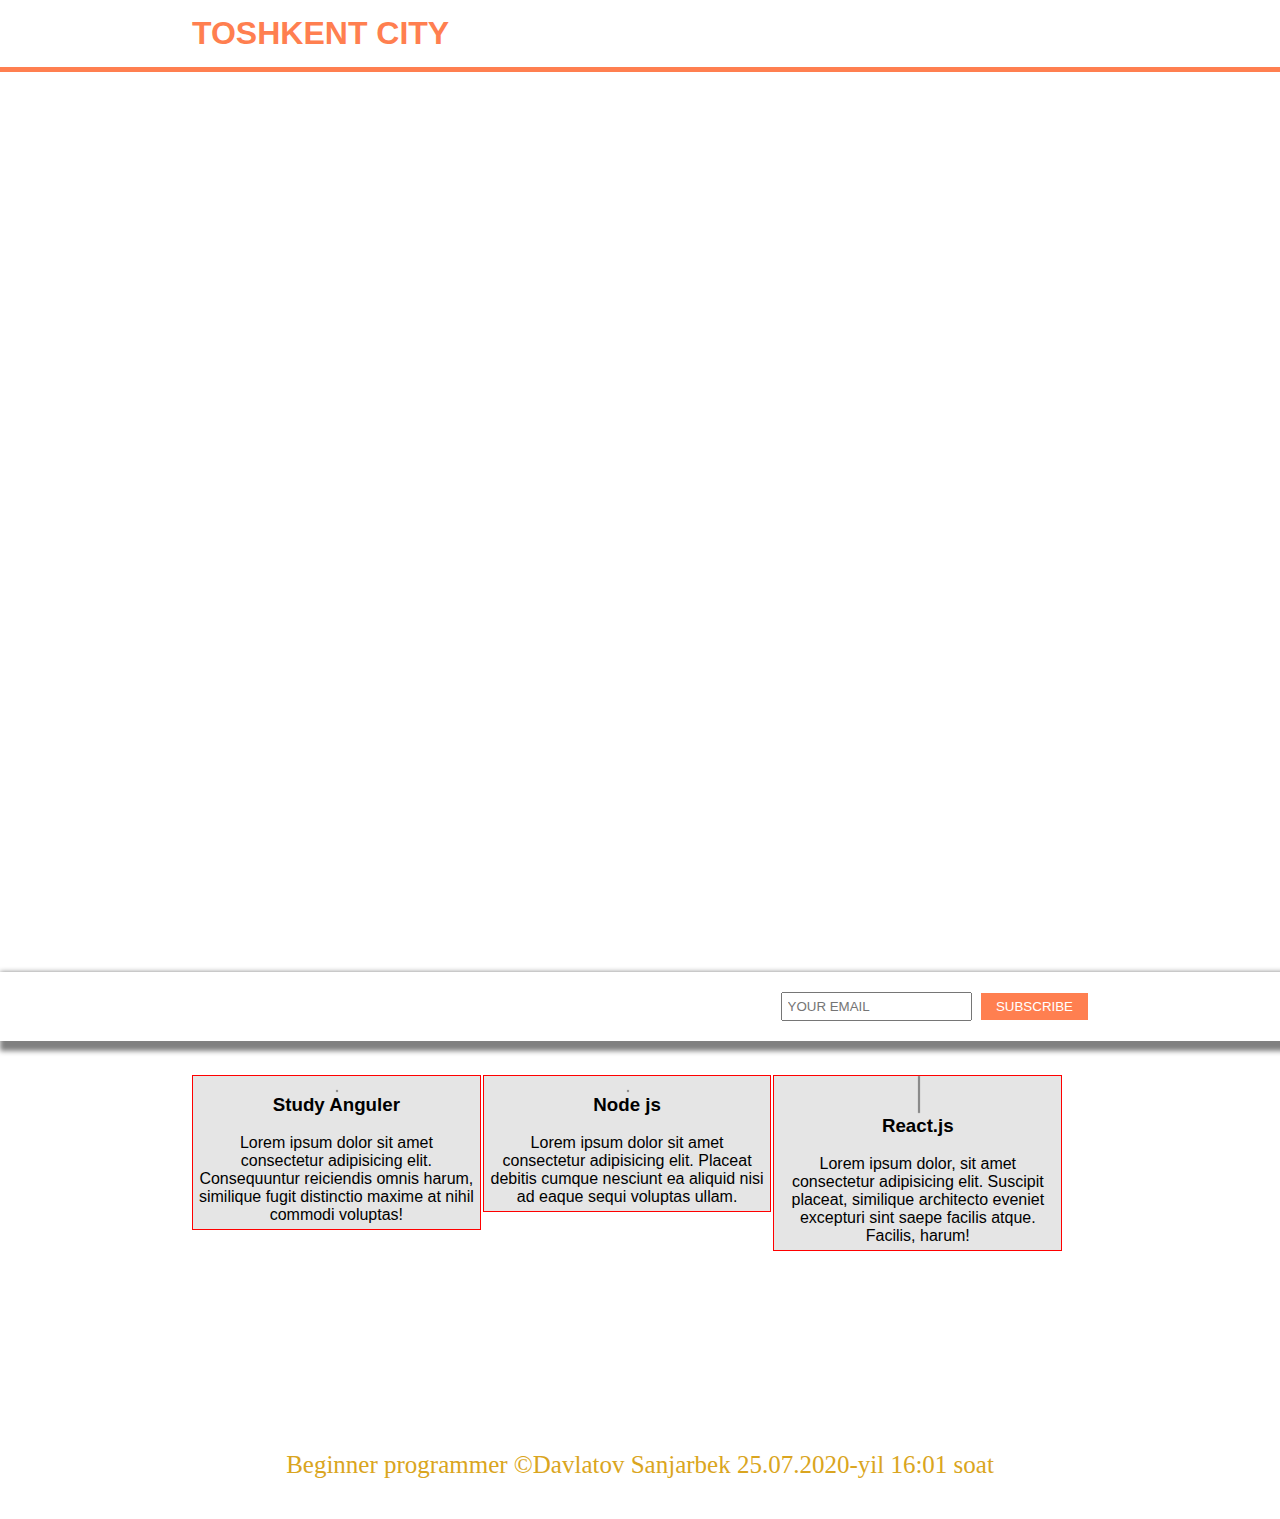
==== index.html @ 0dc69834 "Add files via upload" ====
<!DOCTYPE html>
<html lang="en">
  <head>
    <meta charset="UTF-8" />
    <meta name="viewport" content="width=device-width, initial-scale=1.0" />
    <title>Hilton mehmonxonasi</title>
    <link rel="stylesheet" href="style.css" />
    <link rel="icon" href="/images/favicon_HI.ico" type="image/x-icon" />
  </head>
  <body>
    <div id="header">
      <div class="container">
        <h1>
          <span class="logo"><a href="index.html">TOSHKENT CITY</a></span>
          HILTON HOTEL
        </h1>
        <ul class="navbar">
          <li><a href="index.html">Bosh Sahifa</a></li>
          <li><a href="Malumotlar.html">Malumotlar</a></li>
          <li><a href="Contact.html">Contact Us</a></li>
        </ul>
      </div>
    </div>
    <div id="banner">
      <div class="container">
        <h1>O‘zbekistonda Hilton Hotels & Resorts mehmonxonasi.</h1>
        <p>
          O‘zbekistonda Hilton Hotels & Resorts xalqaro brendining birinchi
          mehmonxonasi ochildi. O‘tgan shanba kuni Hilton Tashkent City
          taqdimoti o‘tkazilgan bo‘lsa, dushanba kuni u o‘z eshiklarini rasman
          ochdi.
        </p>
      </div>
    </div>

    <div id="newsletter">
      <div class="container">
        <div class="left">
          <h3>Subscribe to our newsletter</h3>
        </div>
        <div class="right">
          <input type="text" placeholder="YOUR EMAIL" />
          <button class="button">SUBSCRIBE</button>
        </div>
      </div>
    </div>
    <div id="courses">
      <div class="container">
        <div class="course-wrapper">
          <div class="box">
            <img src="/images/angular.png" alt="" />
            <h3>Study Anguler</h3>
            <br />
            <p>
              Lorem ipsum dolor sit amet consectetur adipisicing elit.
              Consequuntur reiciendis omnis harum, similique fugit distinctio
              maxime at nihil commodi voluptas!
            </p>
          </div>
          <div class="box">
            <img src="/images/node.png" alt="" />
            <h3>Node js</h3>
            <br />
            <p>
              Lorem ipsum dolor sit amet consectetur adipisicing elit. Placeat
              debitis cumque nesciunt ea aliquid nisi ad eaque sequi voluptas
              ullam.
            </p>
          </div>
          <div class="box">
            <img src="/images/react.png" alt="" class="react" />
            <h3>React.js</h3>
            <br />
            <p>
              Lorem ipsum dolor, sit amet consectetur adipisicing elit. Suscipit
              placeat, similique architecto eveniet excepturi sint saepe facilis
              atque. Facilis, harum!
            </p>
          </div>
        </div>
      </div>
    </div>
    <div class="clr"></div>
    <div id="footer">
      <p>
        Beginner programmer &copy;Davlatov Sanjarbek 25.07.2020-yil 16:01 soat
      </p>
    </div>
  </body>
</html>
<!--2 dars -->
---- style.css ----
body,
h1,
h2,
h3,
ul,
p {
  margin: 0;
  padding: 0;
}

#header {
  /*background-color: #35424a;*/
  background-image: url(/images/32.gif);
  border-bottom: 5px solid coral;
}

#header h1 {
  color: white;
  font-family: sans-serif;
  padding: 15px 0;
  display: inline-block;
}
#header .logo {
  color: coral;
}
#header .logo a {
  color: coral;
  text-decoration: none; /*bu <a href="#" ishlatilganda qo'laniladi>*/
}
.navbar {
  float: right;
}
.navbar li {
  display: inline;
}
.navbar li a {
  text-decoration: none;
  color: white;
  font-family: sans-serif;
  padding: 25px 15px;
  display: inline-block;
}
.navbar li a:hover {
  color: rgb(251, 255, 0);
  background-color: rgb(19, 89, 129);
}
.container {
  width: 70%;
  margin: auto;
}
#banner {
  height: 100vh;
  background-image: url(images/1.jpg);
  background-size: cover;
  background-position: center -220;
  text-align: center;
  color: rgb(255, 255, 255);
  font-family: sans-serif;
}
#banner h1 {
  font-size: 56px;
  margin-bottom: 20px;
  padding-top: 150px;
}
#banner p {
  color: rgb(255, 255, 255);
  font-size: 30px;
}
#newsletter {
  background-image: url(/images/30.jpg);
  color: white;
  font-family: sans-serif;
  padding: 20px 0;
  display: inline-block;
  width: 100%;
  box-shadow: grey 5px 5px 5px 5px;
}
#newsletter .left {
  float: left;
}

#newsletter .right {
  float: right;
}
#newsletter input {
  padding: 5px;
}
.button {
  padding: 6px 15px;
  border: none;
  background-color: coral;
  color: #fff;
  margin-left: 5px;
}
#courses {
  padding: 30px 0;
}
.box {
  width: 32%;
  float: left;
  text-align: center;
  font-family: sans-serif;
  border: 1px solid red;
  margin-bottom: 20px;
  background-color: #e5e5e5;
  margin-right: 2px;
}
.box img {
  max-width: 100%;
  width: 120px;
  box-shadow: grey 1px 1px 1px 1px;
  border-radius: 150px;
}
.box p {
  padding-left: 5px;
  padding-right: 5px;
  padding-bottom: 5px;
}
.react {
  padding-top: 15px;
  padding-bottom: 20px;
}
.box:hover {
  cursor: pointer;
  background-color: darkgoldenrod;
  color: #e5e5e5;
}
.box:hover img {
  cursor: pointer;
  background-color: yellow;
  color: #e5e5e5;
}
.clr {
  clear: both;
}
#footer {
  text-align: center;
  background-image: url(/images/33.gif);
  background-position: center;
  padding: 40px 0;
  font-size: 25px;
  color: goldenrod;
  margin-top: 140px;
}
.main-content {
  width: 65%;
  float: left;
}
.sidebar {
  width: 30%;
  float: right;
}
#about-us {
  margin-top: 40px;
  font-family: sans-serif;
}
.bg-dark {
  background-color: #35424a;
  color: white;
  border: 1px solid #fff;
  padding: 10px 10px;
  box-shadow: grey 5px 5px 5px 5px;
}
body {
  background-image: url(/images/24.jpg);
  background-size: cover;
  background-position: center;
}
.about {
  background-color: #35424a;
  color: white;
  border: 1px solid #fff;
  padding: 10px 10px;
  box-shadow: grey 5px 5px 5px 5px;
}
.services-box {
  padding: 30px;
  margin: 15px 0;
  background-color: #e5e5e5;
  border: 1px solid grey;
  box-shadow: grey 2px 2px 2px 2px;
  font-family: sans-serif;
}
.Our {
  /*background-color: #e5e5e5;
  border: 1px solid grey;
  box-shadow: grey 2px 2px 2px 2px;
  text-align: center;
  padding: 5px 5px;*/
  font-family: sans-serif;
  color: white;
  font-size: 30px;
}
.bg-dark label {
  /*tag orqali target qilinganda . shartemas tushunmadim lekin bosha bugga uxash yoqligi uchun ekan lekin class berganmaqul*/
  display: block;
  margin: 10px 0;
}
.bg-dark input {
  width: 100%;
  padding: 10px 0;
}
.bg-dark textarea {
  width: 100%;
  padding: 10px 0;
}
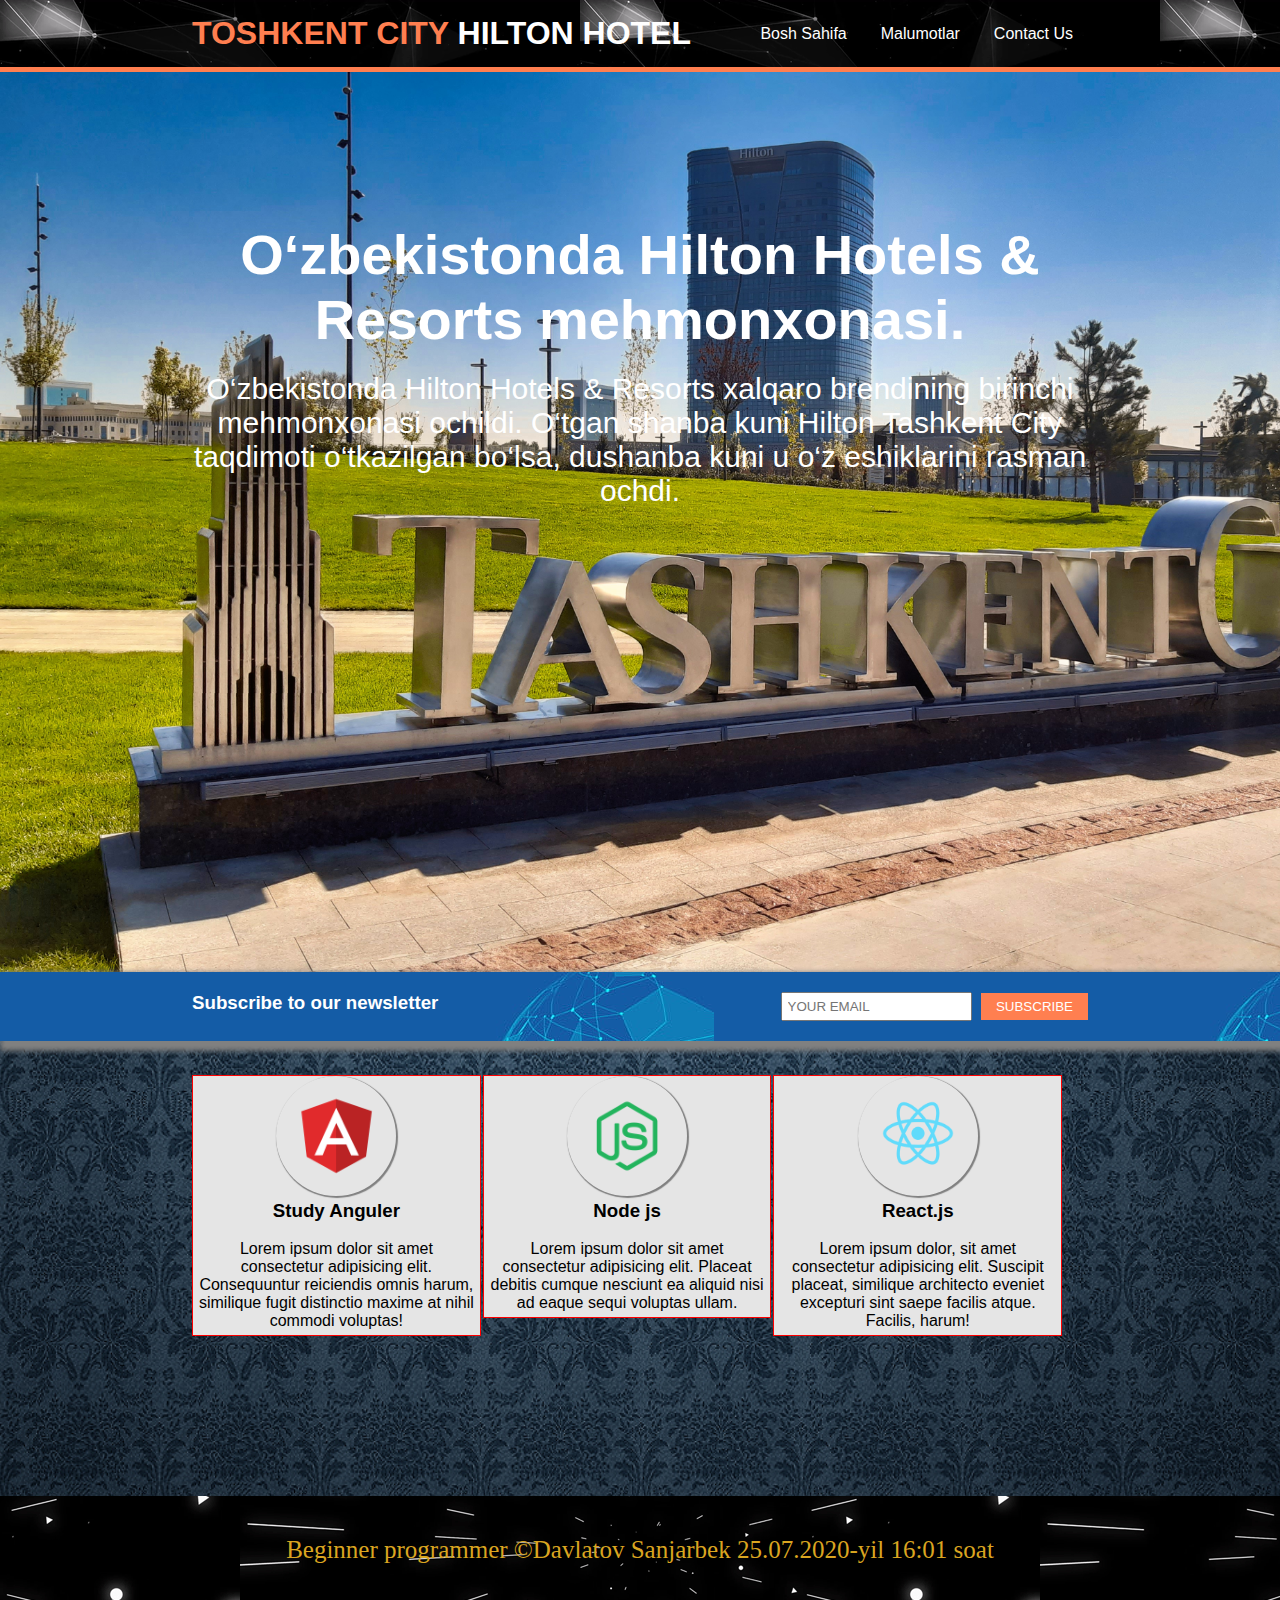
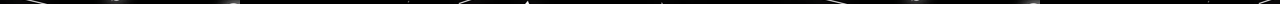
==== commit 9eb0568a: "second added repository" ====
--- a/index.html
+++ b/index.html
@@ -1,91 +1,91 @@
-<!DOCTYPE html>
-<html lang="en">
-  <head>
-    <meta charset="UTF-8" />
-    <meta name="viewport" content="width=device-width, initial-scale=1.0" />
-    <title>Hilton mehmonxonasi</title>
-    <link rel="stylesheet" href="style.css" />
-    <link rel="icon" href="/images/favicon_HI.ico" type="image/x-icon" />
-  </head>
-  <body>
-    <div id="header">
-      <div class="container">
-        <h1>
-          <span class="logo"><a href="index.html">TOSHKENT CITY</a></span>
-          HILTON HOTEL
-        </h1>
-        <ul class="navbar">
-          <li><a href="index.html">Bosh Sahifa</a></li>
-          <li><a href="Malumotlar.html">Malumotlar</a></li>
-          <li><a href="Contact.html">Contact Us</a></li>
-        </ul>
-      </div>
-    </div>
-    <div id="banner">
-      <div class="container">
-        <h1>O‘zbekistonda Hilton Hotels & Resorts mehmonxonasi.</h1>
-        <p>
-          O‘zbekistonda Hilton Hotels & Resorts xalqaro brendining birinchi
-          mehmonxonasi ochildi. O‘tgan shanba kuni Hilton Tashkent City
-          taqdimoti o‘tkazilgan bo‘lsa, dushanba kuni u o‘z eshiklarini rasman
-          ochdi.
-        </p>
-      </div>
-    </div>
-
-    <div id="newsletter">
-      <div class="container">
-        <div class="left">
-          <h3>Subscribe to our newsletter</h3>
-        </div>
-        <div class="right">
-          <input type="text" placeholder="YOUR EMAIL" />
-          <button class="button">SUBSCRIBE</button>
-        </div>
-      </div>
-    </div>
-    <div id="courses">
-      <div class="container">
-        <div class="course-wrapper">
-          <div class="box">
-            <img src="/images/angular.png" alt="" />
-            <h3>Study Anguler</h3>
-            <br />
-            <p>
-              Lorem ipsum dolor sit amet consectetur adipisicing elit.
-              Consequuntur reiciendis omnis harum, similique fugit distinctio
-              maxime at nihil commodi voluptas!
-            </p>
-          </div>
-          <div class="box">
-            <img src="/images/node.png" alt="" />
-            <h3>Node js</h3>
-            <br />
-            <p>
-              Lorem ipsum dolor sit amet consectetur adipisicing elit. Placeat
-              debitis cumque nesciunt ea aliquid nisi ad eaque sequi voluptas
-              ullam.
-            </p>
-          </div>
-          <div class="box">
-            <img src="/images/react.png" alt="" class="react" />
-            <h3>React.js</h3>
-            <br />
-            <p>
-              Lorem ipsum dolor, sit amet consectetur adipisicing elit. Suscipit
-              placeat, similique architecto eveniet excepturi sint saepe facilis
-              atque. Facilis, harum!
-            </p>
-          </div>
-        </div>
-      </div>
-    </div>
-    <div class="clr"></div>
-    <div id="footer">
-      <p>
-        Beginner programmer &copy;Davlatov Sanjarbek 25.07.2020-yil 16:01 soat
-      </p>
-    </div>
-  </body>
-</html>
-<!--2 dars -->
+<!DOCTYPE html>
+<html lang="en">
+  <head>
+    <meta charset="UTF-8" />
+    <meta name="viewport" content="width=device-width, initial-scale=1.0" />
+    <title>Hilton mehmonxonasi</title>
+    <link rel="stylesheet" href="style.css" />
+    <link rel="icon" href="/images/favicon_HI.ico" type="image/x-icon" />
+  </head>
+  <body>
+    <div id="header">
+      <div class="container">
+        <h1>
+          <span class="logo"><a href="index.html">TOSHKENT CITY</a></span>
+          HILTON HOTEL
+        </h1>
+        <ul class="navbar">
+          <li><a href="index.html">Bosh Sahifa</a></li>
+          <li><a href="Malumotlar.html">Malumotlar</a></li>
+          <li><a href="Contact.html">Contact Us</a></li>
+        </ul>
+      </div>
+    </div>
+    <div id="banner">
+      <div class="container">
+        <h1>O‘zbekistonda Hilton Hotels & Resorts mehmonxonasi.</h1>
+        <p>
+          O‘zbekistonda Hilton Hotels & Resorts xalqaro brendining birinchi
+          mehmonxonasi ochildi. O‘tgan shanba kuni Hilton Tashkent City
+          taqdimoti o‘tkazilgan bo‘lsa, dushanba kuni u o‘z eshiklarini rasman
+          ochdi.
+        </p>
+      </div>
+    </div>
+
+    <div id="newsletter">
+      <div class="container">
+        <div class="left">
+          <h3>Subscribe to our newsletter</h3>
+        </div>
+        <div class="right">
+          <input type="text" placeholder="YOUR EMAIL" />
+          <button class="button">SUBSCRIBE</button>
+        </div>
+      </div>
+    </div>
+    <div id="courses">
+      <div class="container">
+        <div class="course-wrapper">
+          <div class="box">
+            <img src="/images/angular.png" alt="" />
+            <h3>Study Anguler</h3>
+            <br />
+            <p>
+              Lorem ipsum dolor sit amet consectetur adipisicing elit.
+              Consequuntur reiciendis omnis harum, similique fugit distinctio
+              maxime at nihil commodi voluptas!
+            </p>
+          </div>
+          <div class="box">
+            <img src="/images/node.png" alt="" />
+            <h3>Node js</h3>
+            <br />
+            <p>
+              Lorem ipsum dolor sit amet consectetur adipisicing elit. Placeat
+              debitis cumque nesciunt ea aliquid nisi ad eaque sequi voluptas
+              ullam.
+            </p>
+          </div>
+          <div class="box">
+            <img src="/images/react.png" alt="" class="react" />
+            <h3>React.js</h3>
+            <br />
+            <p>
+              Lorem ipsum dolor, sit amet consectetur adipisicing elit. Suscipit
+              placeat, similique architecto eveniet excepturi sint saepe facilis
+              atque. Facilis, harum!
+            </p>
+          </div>
+        </div>
+      </div>
+    </div>
+    <div class="clr"></div>
+    <div id="footer">
+      <p>
+        Beginner programmer &copy;Davlatov Sanjarbek 25.07.2020-yil 16:01 soat
+      </p>
+    </div>
+  </body>
+</html>
+<!--2 dars -->
--- a/style.css
+++ b/style.css
@@ -1,206 +1,206 @@
-body,
-h1,
-h2,
-h3,
-ul,
-p {
-  margin: 0;
-  padding: 0;
-}
-
-#header {
-  /*background-color: #35424a;*/
-  background-image: url(/images/32.gif);
-  border-bottom: 5px solid coral;
-}
-
-#header h1 {
-  color: white;
-  font-family: sans-serif;
-  padding: 15px 0;
-  display: inline-block;
-}
-#header .logo {
-  color: coral;
-}
-#header .logo a {
-  color: coral;
-  text-decoration: none; /*bu <a href="#" ishlatilganda qo'laniladi>*/
-}
-.navbar {
-  float: right;
-}
-.navbar li {
-  display: inline;
-}
-.navbar li a {
-  text-decoration: none;
-  color: white;
-  font-family: sans-serif;
-  padding: 25px 15px;
-  display: inline-block;
-}
-.navbar li a:hover {
-  color: rgb(251, 255, 0);
-  background-color: rgb(19, 89, 129);
-}
-.container {
-  width: 70%;
-  margin: auto;
-}
-#banner {
-  height: 100vh;
-  background-image: url(images/1.jpg);
-  background-size: cover;
-  background-position: center -220;
-  text-align: center;
-  color: rgb(255, 255, 255);
-  font-family: sans-serif;
-}
-#banner h1 {
-  font-size: 56px;
-  margin-bottom: 20px;
-  padding-top: 150px;
-}
-#banner p {
-  color: rgb(255, 255, 255);
-  font-size: 30px;
-}
-#newsletter {
-  background-image: url(/images/30.jpg);
-  color: white;
-  font-family: sans-serif;
-  padding: 20px 0;
-  display: inline-block;
-  width: 100%;
-  box-shadow: grey 5px 5px 5px 5px;
-}
-#newsletter .left {
-  float: left;
-}
-
-#newsletter .right {
-  float: right;
-}
-#newsletter input {
-  padding: 5px;
-}
-.button {
-  padding: 6px 15px;
-  border: none;
-  background-color: coral;
-  color: #fff;
-  margin-left: 5px;
-}
-#courses {
-  padding: 30px 0;
-}
-.box {
-  width: 32%;
-  float: left;
-  text-align: center;
-  font-family: sans-serif;
-  border: 1px solid red;
-  margin-bottom: 20px;
-  background-color: #e5e5e5;
-  margin-right: 2px;
-}
-.box img {
-  max-width: 100%;
-  width: 120px;
-  box-shadow: grey 1px 1px 1px 1px;
-  border-radius: 150px;
-}
-.box p {
-  padding-left: 5px;
-  padding-right: 5px;
-  padding-bottom: 5px;
-}
-.react {
-  padding-top: 15px;
-  padding-bottom: 20px;
-}
-.box:hover {
-  cursor: pointer;
-  background-color: darkgoldenrod;
-  color: #e5e5e5;
-}
-.box:hover img {
-  cursor: pointer;
-  background-color: yellow;
-  color: #e5e5e5;
-}
-.clr {
-  clear: both;
-}
-#footer {
-  text-align: center;
-  background-image: url(/images/33.gif);
-  background-position: center;
-  padding: 40px 0;
-  font-size: 25px;
-  color: goldenrod;
-  margin-top: 140px;
-}
-.main-content {
-  width: 65%;
-  float: left;
-}
-.sidebar {
-  width: 30%;
-  float: right;
-}
-#about-us {
-  margin-top: 40px;
-  font-family: sans-serif;
-}
-.bg-dark {
-  background-color: #35424a;
-  color: white;
-  border: 1px solid #fff;
-  padding: 10px 10px;
-  box-shadow: grey 5px 5px 5px 5px;
-}
-body {
-  background-image: url(/images/24.jpg);
-  background-size: cover;
-  background-position: center;
-}
-.about {
-  background-color: #35424a;
-  color: white;
-  border: 1px solid #fff;
-  padding: 10px 10px;
-  box-shadow: grey 5px 5px 5px 5px;
-}
-.services-box {
-  padding: 30px;
-  margin: 15px 0;
-  background-color: #e5e5e5;
-  border: 1px solid grey;
-  box-shadow: grey 2px 2px 2px 2px;
-  font-family: sans-serif;
-}
-.Our {
-  /*background-color: #e5e5e5;
-  border: 1px solid grey;
-  box-shadow: grey 2px 2px 2px 2px;
-  text-align: center;
-  padding: 5px 5px;*/
-  font-family: sans-serif;
-  color: white;
-  font-size: 30px;
-}
-.bg-dark label {
-  /*tag orqali target qilinganda . shartemas tushunmadim lekin bosha bugga uxash yoqligi uchun ekan lekin class berganmaqul*/
-  display: block;
-  margin: 10px 0;
-}
-.bg-dark input {
-  width: 100%;
-  padding: 10px 0;
-}
-.bg-dark textarea {
-  width: 100%;
-  padding: 10px 0;
-}
+body,
+h1,
+h2,
+h3,
+ul,
+p {
+  margin: 0;
+  padding: 0;
+}
+
+#header {
+  /*background-color: #35424a;*/
+  background-image: url(/images/32.gif);
+  border-bottom: 5px solid coral;
+}
+
+#header h1 {
+  color: white;
+  font-family: sans-serif;
+  padding: 15px 0;
+  display: inline-block;
+}
+#header .logo {
+  color: coral;
+}
+#header .logo a {
+  color: coral;
+  text-decoration: none; /*bu <a href="#" ishlatilganda qo'laniladi>*/
+}
+.navbar {
+  float: right;
+}
+.navbar li {
+  display: inline;
+}
+.navbar li a {
+  text-decoration: none;
+  color: white;
+  font-family: sans-serif;
+  padding: 25px 15px;
+  display: inline-block;
+}
+.navbar li a:hover {
+  color: rgb(251, 255, 0);
+  background-color: rgb(19, 89, 129);
+}
+.container {
+  width: 70%;
+  margin: auto;
+}
+#banner {
+  height: 100vh;
+  background-image: url(images/1.jpg);
+  background-size: cover;
+  background-position: center -220;
+  text-align: center;
+  color: rgb(255, 255, 255);
+  font-family: sans-serif;
+}
+#banner h1 {
+  font-size: 56px;
+  margin-bottom: 20px;
+  padding-top: 150px;
+}
+#banner p {
+  color: rgb(255, 255, 255);
+  font-size: 30px;
+}
+#newsletter {
+  background-image: url(/images/30.jpg);
+  color: white;
+  font-family: sans-serif;
+  padding: 20px 0;
+  display: inline-block;
+  width: 100%;
+  box-shadow: grey 5px 5px 5px 5px;
+}
+#newsletter .left {
+  float: left;
+}
+
+#newsletter .right {
+  float: right;
+}
+#newsletter input {
+  padding: 5px;
+}
+.button {
+  padding: 6px 15px;
+  border: none;
+  background-color: coral;
+  color: #fff;
+  margin-left: 5px;
+}
+#courses {
+  padding: 30px 0;
+}
+.box {
+  width: 32%;
+  float: left;
+  text-align: center;
+  font-family: sans-serif;
+  border: 1px solid red;
+  margin-bottom: 20px;
+  background-color: #e5e5e5;
+  margin-right: 2px;
+}
+.box img {
+  max-width: 100%;
+  width: 120px;
+  box-shadow: grey 1px 1px 1px 1px;
+  border-radius: 150px;
+}
+.box p {
+  padding-left: 5px;
+  padding-right: 5px;
+  padding-bottom: 5px;
+}
+.react {
+  padding-top: 15px;
+  padding-bottom: 20px;
+}
+.box:hover {
+  cursor: pointer;
+  background-color: darkgoldenrod;
+  color: #e5e5e5;
+}
+.box:hover img {
+  cursor: pointer;
+  background-color: yellow;
+  color: #e5e5e5;
+}
+.clr {
+  clear: both;
+}
+#footer {
+  text-align: center;
+  background-image: url(/images/33.gif);
+  background-position: center;
+  padding: 40px 0;
+  font-size: 25px;
+  color: goldenrod;
+  margin-top: 140px;
+}
+.main-content {
+  width: 65%;
+  float: left;
+}
+.sidebar {
+  width: 30%;
+  float: right;
+}
+#about-us {
+  margin-top: 40px;
+  font-family: sans-serif;
+}
+.bg-dark {
+  background-color: #35424a;
+  color: white;
+  border: 1px solid #fff;
+  padding: 10px 10px;
+  box-shadow: grey 5px 5px 5px 5px;
+}
+body {
+  background-image: url(/images/24.jpg);
+  background-size: cover;
+  background-position: center;
+}
+.about {
+  background-color: #35424a;
+  color: white;
+  border: 1px solid #fff;
+  padding: 10px 10px;
+  box-shadow: grey 5px 5px 5px 5px;
+}
+.services-box {
+  padding: 30px;
+  margin: 15px 0;
+  background-color: #e5e5e5;
+  border: 1px solid grey;
+  box-shadow: grey 2px 2px 2px 2px;
+  font-family: sans-serif;
+}
+.Our {
+  /*background-color: #e5e5e5;
+  border: 1px solid grey;
+  box-shadow: grey 2px 2px 2px 2px;
+  text-align: center;
+  padding: 5px 5px;*/
+  font-family: sans-serif;
+  color: white;
+  font-size: 30px;
+}
+.bg-dark label {
+  /*tag orqali target qilinganda . shartemas tushunmadim lekin bosha bugga uxash yoqligi uchun ekan lekin class berganmaqul*/
+  display: block;
+  margin: 10px 0;
+}
+.bg-dark input {
+  width: 100%;
+  padding: 10px 0;
+}
+.bg-dark textarea {
+  width: 100%;
+  padding: 10px 0;
+}
